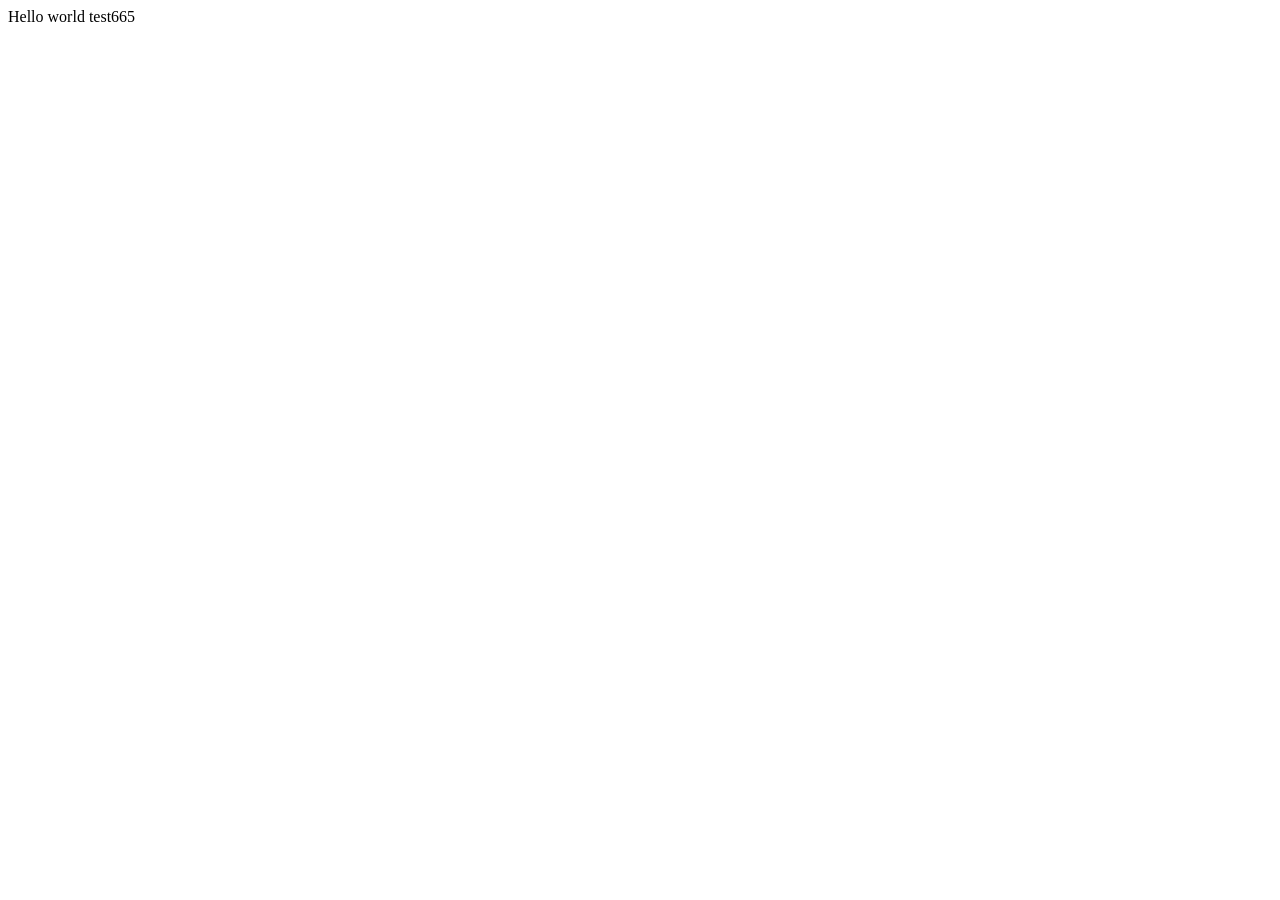
==== index.html @ 0ff73cf8 "Add files via upload initial commit" ====
<!DOCTYPE html>
<html>
  <head>
    <meta charset="utf-8">
    <meta name="viewport" content="width=device-width">
    <title>replit</title>
    <link href="style.css" rel="stylesheet" type="text/css" />
  </head>
  <body>
    Hello world test665
    <script src="script.js">--</smhcript>
  </body>
</html>
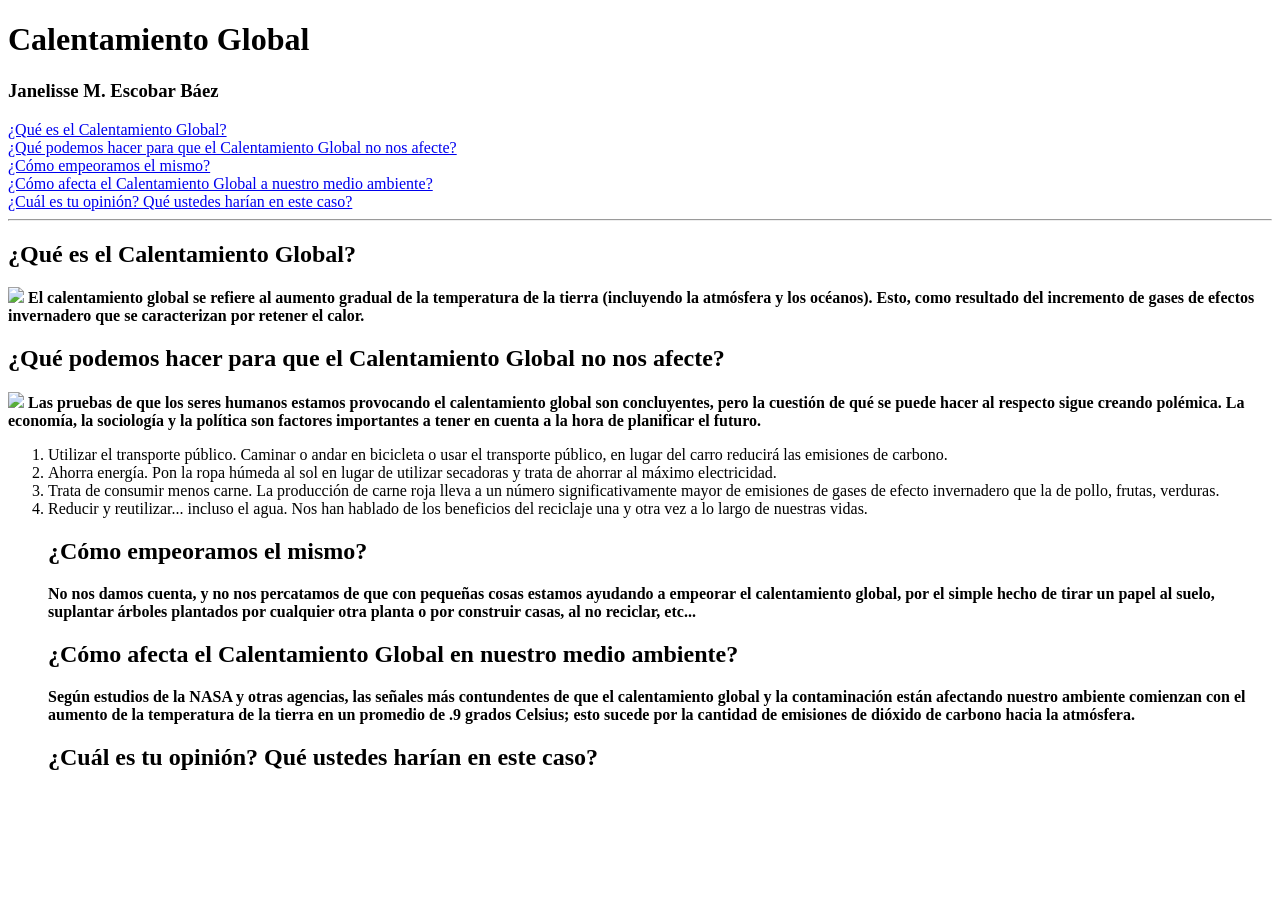
==== commit 415f6324: "Add files via upload my nuevo index.html" ====
--- a/index.html
+++ b/index.html
@@ -1,13 +1,57 @@
 <!DOCTYPE html>
 <html>
-  <head>
-    <meta charset="utf-8">
-    <meta name="viewport" content="width=device-width">
-    <title>replit</title>
-    <link href="style.css" rel="stylesheet" type="text/css" />
-  </head>
-  <body>
-    Hello world test665
-    <script src="script.js">--</smhcript>
-  </body>
+
+<head>
+  <meta charset="utf-8">
+  <meta name="viewport" content="width=device-width">
+  <title>Calentamiento Global</title>
+  <link href="style.css" rel="stylesheet" type="text/css" />
+</head>
+
+<body>
+
+
+<div class="Calentamiento Global">
+<h1>Calentamiento Global</h1>
+<h3>Janelisse M. Escobar Báez</h3>
+</div>
+<!-- Tal vez mueva esto hacia abajo debajo del HEADER, ya que estos son enlaces a diferentes áreas de la misma página.-->
+  <nav>
+  <!-- Creo que es posible que deba espaciar estos enlaces-->
+<a href=#1>¿Qué es el Calentamiento Global? </a>
+  <br>
+<a href=#2> ¿Qué podemos hacer para que el Calentamiento Global no nos afecte? </a>
+  <br>
+<a href=#3> ¿Cómo empeoramos el mismo? </a>
+  <br>
+<a href=#4> ¿Cómo afecta el Calentamiento Global a nuestro medio ambiente? </a>
+  <br>
+<a href=#5> ¿Cuál es tu opinión? Qué ustedes harían en este caso? </a>
+  <br>
+</nav>
+<hr>
+<div class="contenido">
+<a id="1"> <h2> ¿Qué es el Calentamiento Global? </h2>
+  <img src="https://cdn.bioguia.com/embed/a58fa7f2b536355d3e9ca8018d3f8a5b44db27a1559568925/calentamiento-global-que-es-afecta-hacer-revertirlo.jpg?imagick=1&size=1000"
+  <p> <strong>El calentamiento global se refiere al aumento gradual de la temperatura de la tierra (incluyendo la atmósfera y los océanos). Esto, como resultado del incremento de gases de efectos invernadero que se caracterizan por retener el calor.</strong></p>
+
+<a id="2"> <h2> ¿Qué podemos hacer para que el Calentamiento Global no nos afecte? </h2>
+  <img src="https://th.bing.com/th/id/R.8f396e6a97811b63ac24b65e890a0126?rik=O6inj3CMusKaqA&riu=http%3a%2f%2fdrfeliz.com%2fimages%2f2016%2f07%2fcalentamiento-global.jpg&ehk=5K73DHJo%2f8G4H%2fbCd%2f%2bhgDTLCOWb2vCeexA3lzVlu3M%3d&risl=&pid=ImgRaw&r="
+  <p> <strong>Las pruebas de que los seres humanos estamos provocando el calentamiento global son concluyentes, pero la cuestión de qué se puede hacer al respecto sigue creando polémica. La economía, la sociología y la política son factores importantes a tener en cuenta a la hora de planificar el futuro.</strong></p>
+  <ol>
+  <li>Utilizar el transporte público. Caminar o andar en bicicleta o usar el transporte público, en lugar del carro reducirá las emisiones de carbono.</li>
+  <li>Ahorra energía. Pon la ropa húmeda al sol en lugar de utilizar secadoras y trata de ahorrar al máximo electricidad.</li>
+  <li>Trata de consumir menos carne. La producción de carne roja lleva a un número significativamente mayor de emisiones de gases de efecto invernadero que la de pollo, frutas, verduras.</li>
+    <li>Reducir y reutilizar... incluso el agua. Nos han hablado de los beneficios del reciclaje una y otra vez a lo largo de nuestras vidas.</li>
+
+<a id="3"> <h2> ¿Cómo empeoramos el mismo? </h2>
+ <p> <strong>No nos damos cuenta, y no nos percatamos de que con pequeñas cosas estamos ayudando a empeorar el calentamiento global, por el simple hecho de tirar un papel al suelo, suplantar árboles plantados por cualquier otra planta o por construir casas, al no reciclar, etc...</strong></p>
+
+<a id="4"> <h2> ¿Cómo afecta el Calentamiento Global en nuestro medio ambiente? </h2>
+ <p> <strong>Según estudios de la NASA y otras agencias, las señales más contundentes de que el calentamiento global y la contaminación están afectando nuestro ambiente comienzan con el aumento de la temperatura de la tierra en un promedio de .9 grados Celsius; esto sucede por la cantidad de emisiones de dióxido de carbono hacia la atmósfera.</strong></p>
+
+<a id="5"> <h2> ¿Cuál es tu opinión? Qué ustedes harían en este caso? </h2>
+    
+</body>
+
 </html>
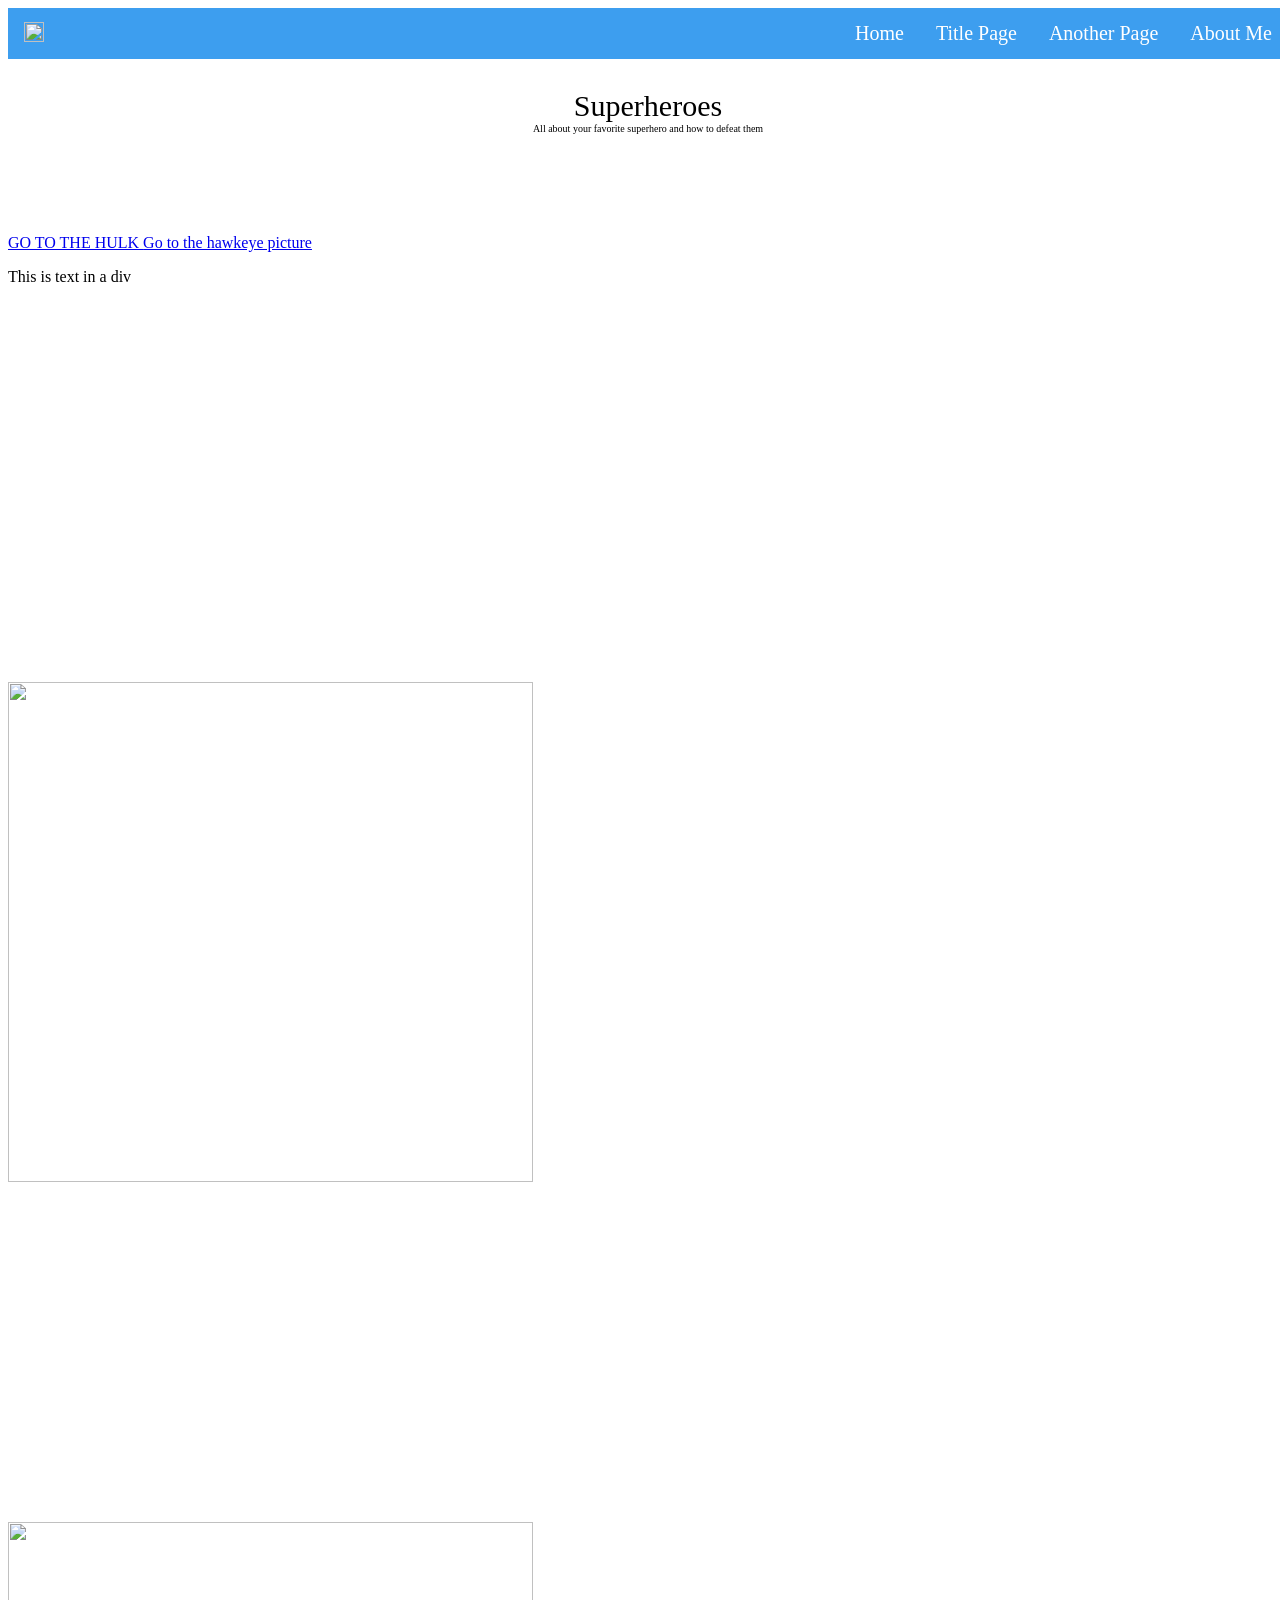
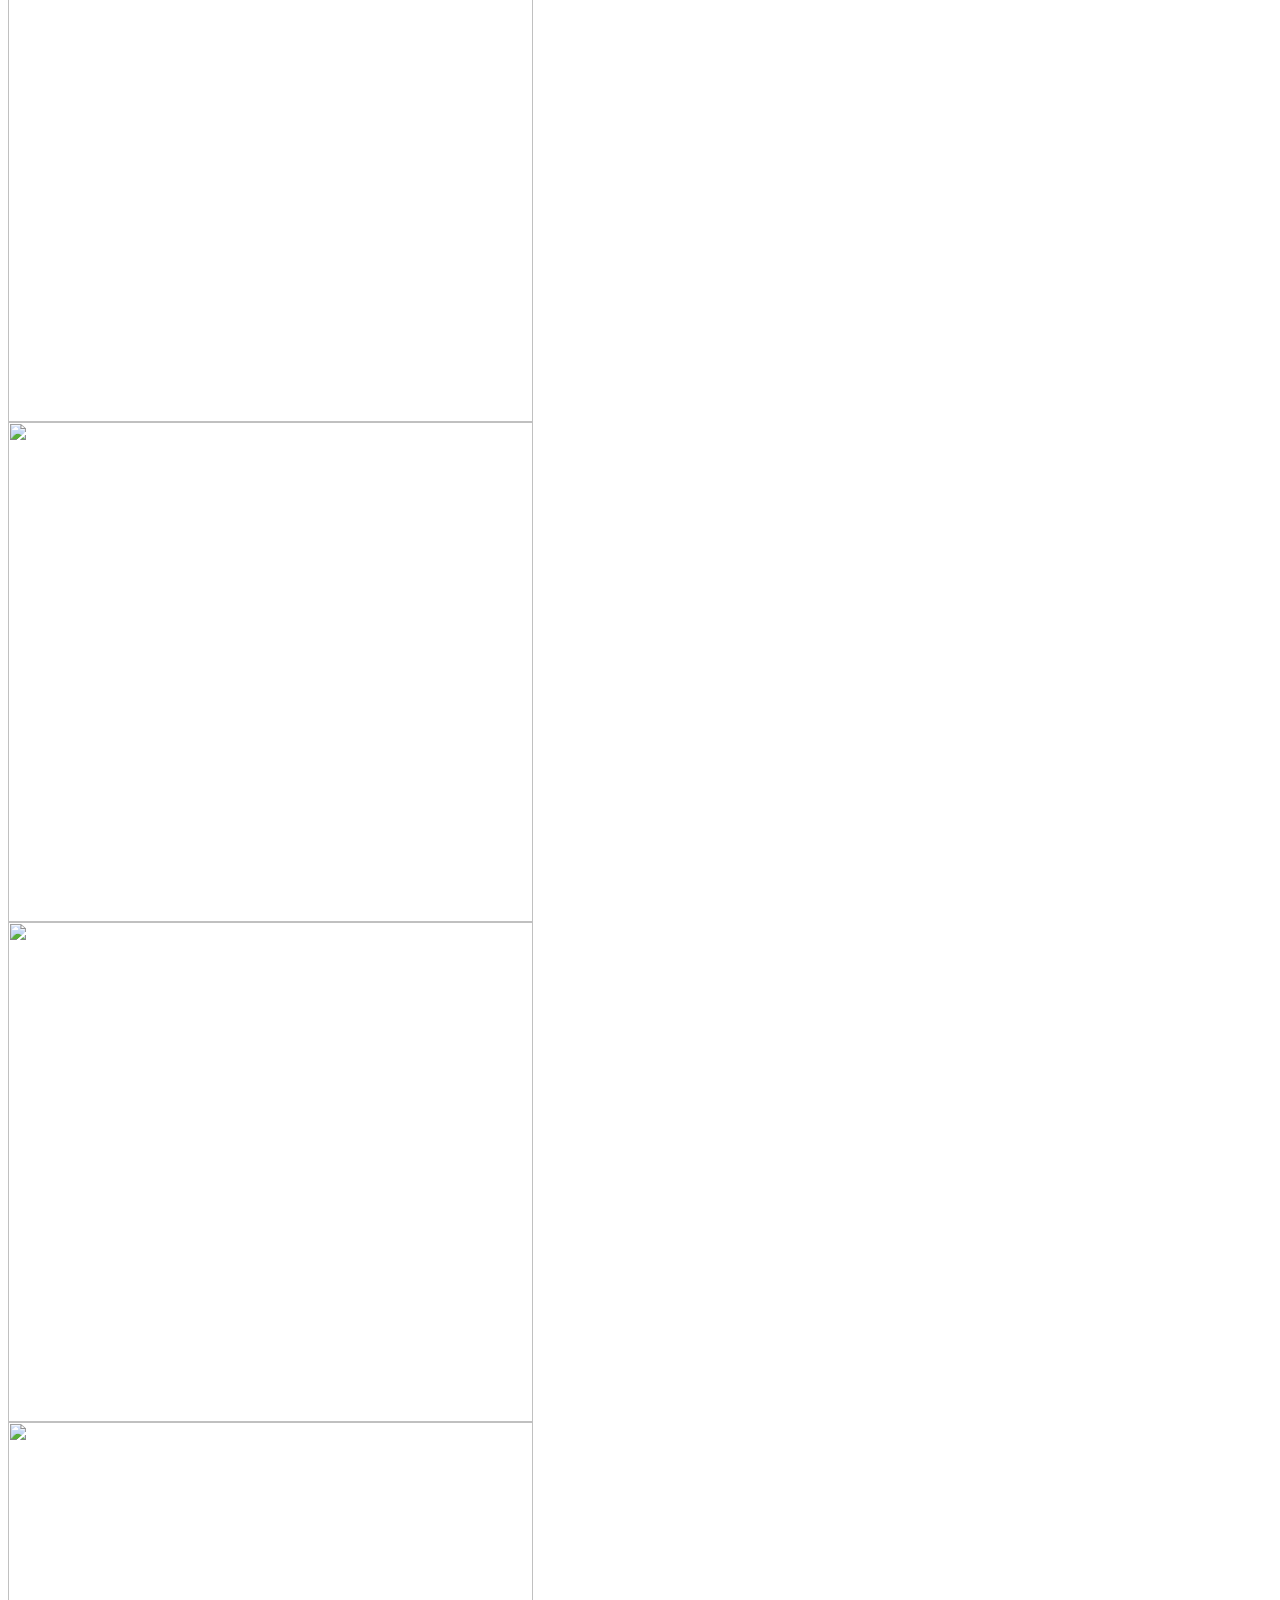
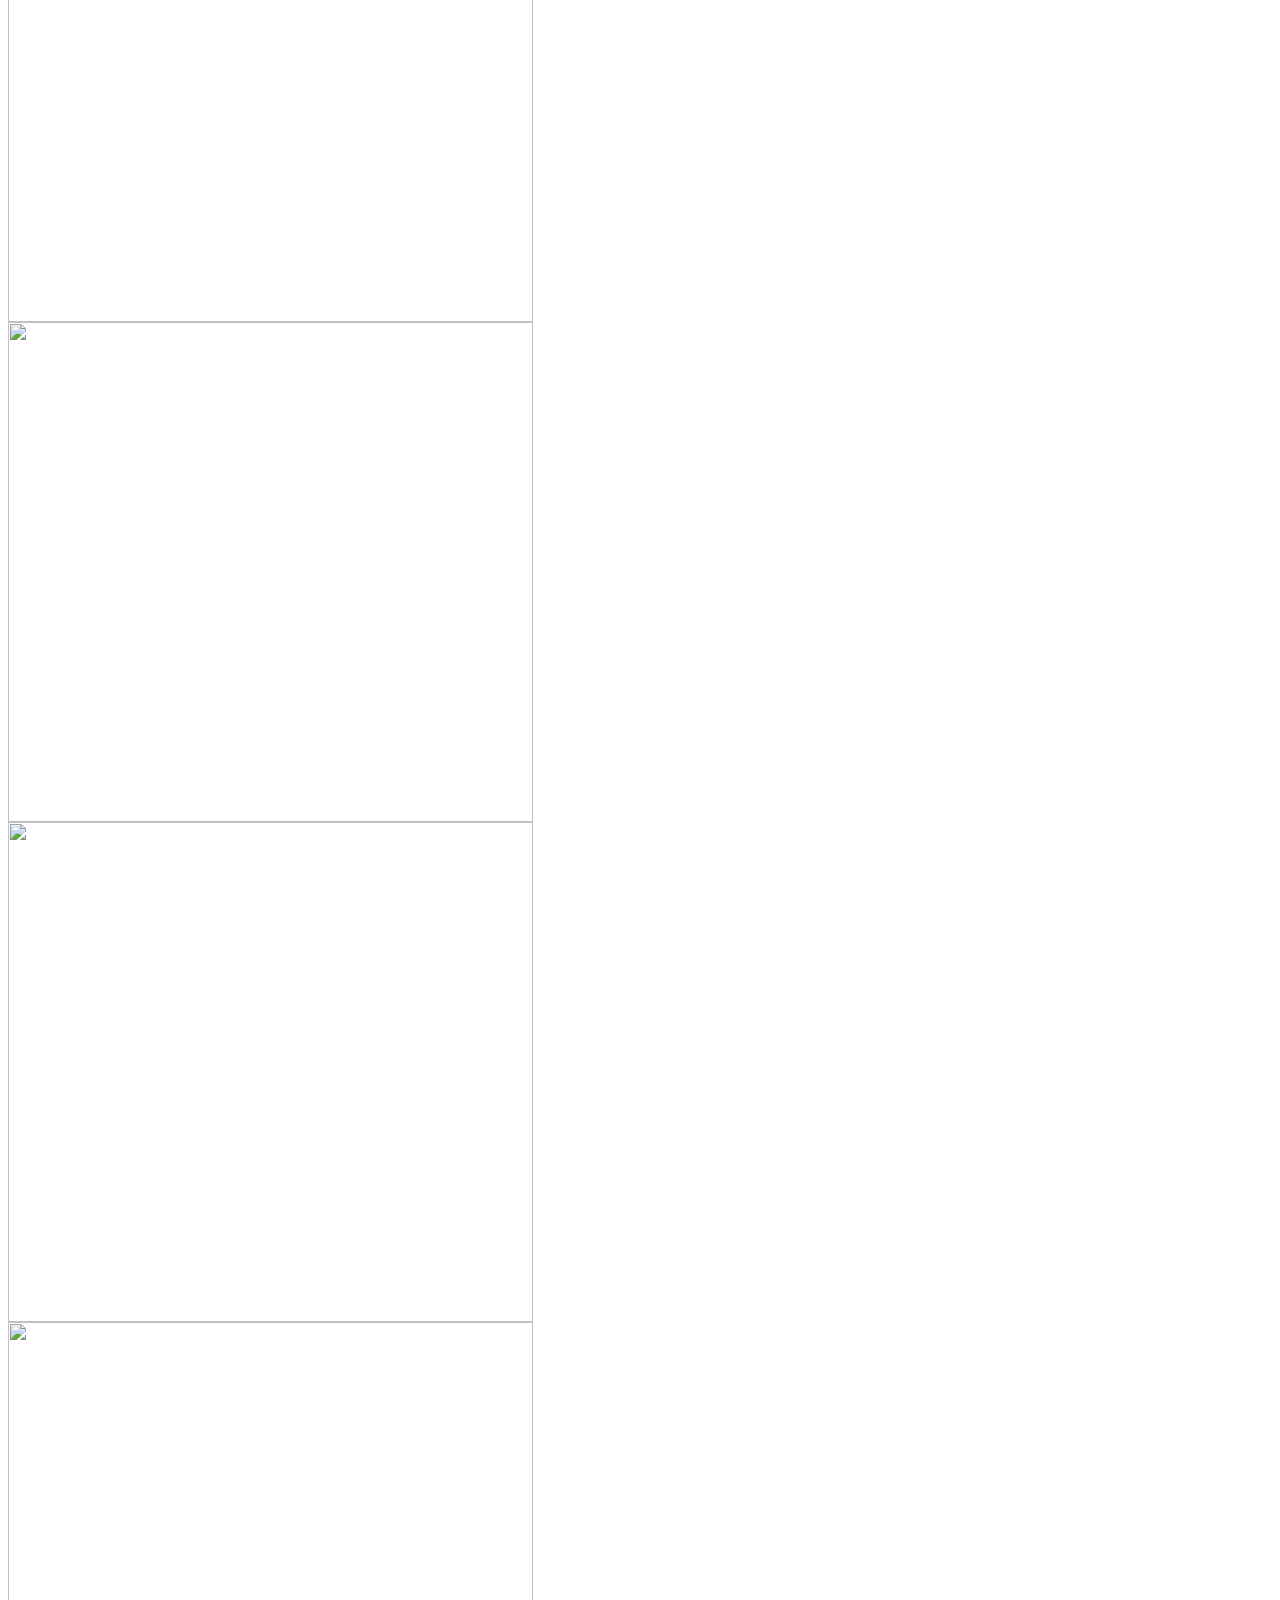
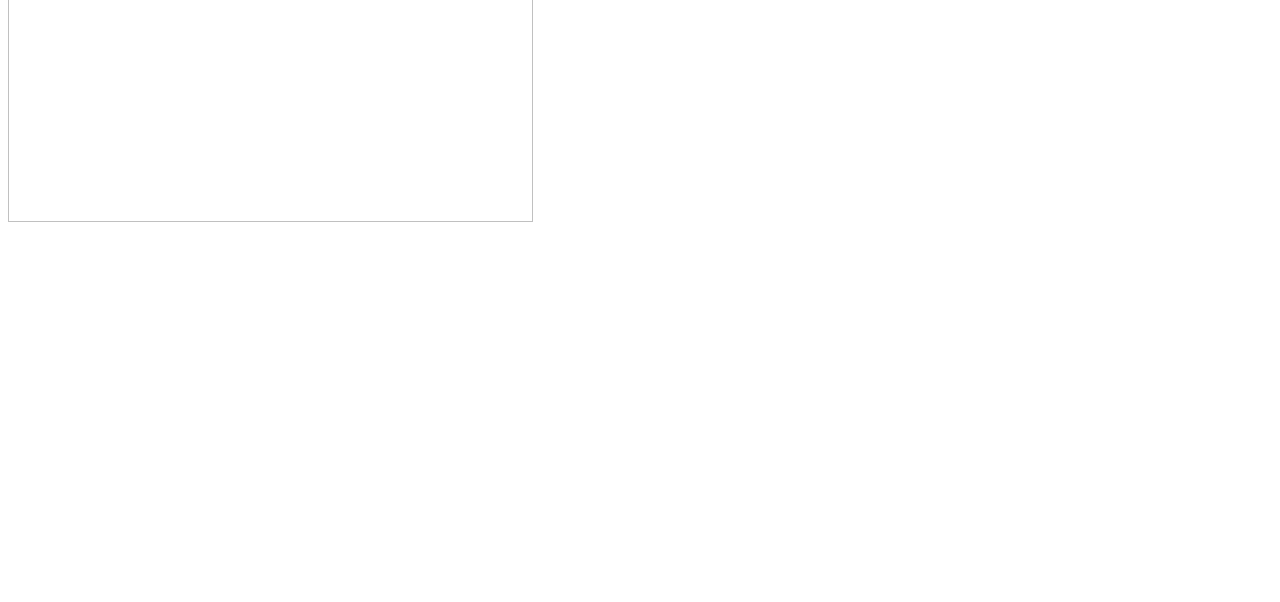
==== commit b288c4e0: "Add files via upload Files for updated website. Created it to become superhero" ====
--- a/index.html
+++ b/index.html
@@ -1,57 +1,172 @@
-<!DOCTYPE html>
 <html>
 
+
+  
 <head>
-  <meta charset="utf-8">
-  <meta name="viewport" content="width=device-width">
-  <title>Calentamiento Global</title>
+  <title>Superheroes</title>
   <link href="style.css" rel="stylesheet" type="text/css" />
+  
+  <link rel="icon" type="image/x-icon" href="zeb.jpg">
+  
 </head>
+<style>
+@-webkit-keyframes fade-in-up {
+  0% {
+    opacity: 0;
+  }
+  100% {
+    -webkit-transform: translateY(0);
+            transform: translateY(0);
+    opacity: 1;
+  }
+}
 
-<body>
+@keyframes fade-in-up {
+  0% {
+    opacity: 0;
+  }
+  100% {
+    -webkit-transform: translateY(0);
+            transform: translateY(0);
+    opacity: 1;
+  }
+}
+.video-wrap {
+  text-align: center;
+}
+
+.video iframe {
+  max-width: 100%;
+  max-height: 100%;
+}
+.video.stuck {
+  position: fixed;
+  bottom: 20px;
+  right: 20px;
+  -webkit-transform: translateY(100%);
+          transform: translateY(100%);
+  width: 260px;
+  height: 145px;
+  z-index:99999;
+  -webkit-animation: fade-in-up .25s ease forwards;
+          animation: fade-in-up .25s ease forwards;
+}
+
+</style>
+  <script src="https://code.jquery.com/jquery-3.3.1.js"> </script>
+<script>
+//<![CDATA[
+var $window = $(window);
+var $videoWrap = $('.video-wrap');
+var $video = $('.video');
+var videoHeight = $video.outerHeight();
+
+$window.on('scroll',  function() {
+  var windowScrollTop = $window.scrollTop();
+  var videoBottom = videoHeight + $videoWrap.offset().top;
+  
+  if (windowScrollTop > videoBottom) {
+    $videoWrap.height(videoHeight);
+    $video.addClass('stuck');
+  } else {
+    $videoWrap.height('auto');
+    $video.removeClass('stuck');
+  }
+});
+//]]>
+</script>
+
+<div class="topnav">
+  <a href="index.html">
+    <img style="float: left; width:20px; height:20px;" src="lion.jpg" />
+  </a>
 
 
-<div class="Calentamiento Global">
-<h1>Calentamiento Global</h1>
-<h3>Janelisse M. Escobar Báez</h3>
+
+  
+  
+  <a href="https://HTMLPROJECTWednesday.joshholzhauser.repl.co/about.html" style="float: right;">About Me</a>
+
+  <a href="https://HTMLPROJECTWednesday.joshholzhauser.repl.co/superheroes/spiderman.html" style="float: right;">Another
+    Page </a>
+  <a href="https://htmlprojectwednesday.joshholzhauser.repl.co/superheroes/superman.html" style="float: right;">Title
+    Page</a>
+  <a href="https://HTMLPROJECTWednesday.joshholzhauser.repl.co/template.html" style="float: right;">Home</a>
 </div>
-<!-- Tal vez mueva esto hacia abajo debajo del HEADER, ya que estos son enlaces a diferentes áreas de la misma página.-->
-  <nav>
-  <!-- Creo que es posible que deba espaciar estos enlaces-->
-<a href=#1>¿Qué es el Calentamiento Global? </a>
-  <br>
-<a href=#2> ¿Qué podemos hacer para que el Calentamiento Global no nos afecte? </a>
-  <br>
-<a href=#3> ¿Cómo empeoramos el mismo? </a>
-  <br>
-<a href=#4> ¿Cómo afecta el Calentamiento Global a nuestro medio ambiente? </a>
-  <br>
-<a href=#5> ¿Cuál es tu opinión? Qué ustedes harían en este caso? </a>
-  <br>
-</nav>
-<hr>
-<div class="contenido">
-<a id="1"> <h2> ¿Qué es el Calentamiento Global? </h2>
-  <img src="https://cdn.bioguia.com/embed/a58fa7f2b536355d3e9ca8018d3f8a5b44db27a1559568925/calentamiento-global-que-es-afecta-hacer-revertirlo.jpg?imagick=1&size=1000"
-  <p> <strong>El calentamiento global se refiere al aumento gradual de la temperatura de la tierra (incluyendo la atmósfera y los océanos). Esto, como resultado del incremento de gases de efectos invernadero que se caracterizan por retener el calor.</strong></p>
 
-<a id="2"> <h2> ¿Qué podemos hacer para que el Calentamiento Global no nos afecte? </h2>
-  <img src="https://th.bing.com/th/id/R.8f396e6a97811b63ac24b65e890a0126?rik=O6inj3CMusKaqA&riu=http%3a%2f%2fdrfeliz.com%2fimages%2f2016%2f07%2fcalentamiento-global.jpg&ehk=5K73DHJo%2f8G4H%2fbCd%2f%2bhgDTLCOWb2vCeexA3lzVlu3M%3d&risl=&pid=ImgRaw&r="
-  <p> <strong>Las pruebas de que los seres humanos estamos provocando el calentamiento global son concluyentes, pero la cuestión de qué se puede hacer al respecto sigue creando polémica. La economía, la sociología y la política son factores importantes a tener en cuenta a la hora de planificar el futuro.</strong></p>
-  <ol>
-  <li>Utilizar el transporte público. Caminar o andar en bicicleta o usar el transporte público, en lugar del carro reducirá las emisiones de carbono.</li>
-  <li>Ahorra energía. Pon la ropa húmeda al sol en lugar de utilizar secadoras y trata de ahorrar al máximo electricidad.</li>
-  <li>Trata de consumir menos carne. La producción de carne roja lleva a un número significativamente mayor de emisiones de gases de efecto invernadero que la de pollo, frutas, verduras.</li>
-    <li>Reducir y reutilizar... incluso el agua. Nos han hablado de los beneficios del reciclaje una y otra vez a lo largo de nuestras vidas.</li>
+<!-- header for superheroes -->
+<p style="font-size:30px; text-align:center; margin-bottom:0px;"> Superheroes</p>
+<p style="font-size:10px; text-align:center; margin-top:0px; margin-bottom:100px;"> All about your favorite superhero
+  and how to defeat them</p>
 
-<a id="3"> <h2> ¿Cómo empeoramos el mismo? </h2>
- <p> <strong>No nos damos cuenta, y no nos percatamos de que con pequeñas cosas estamos ayudando a empeorar el calentamiento global, por el simple hecho de tirar un papel al suelo, suplantar árboles plantados por cualquier otra planta o por construir casas, al no reciclar, etc...</strong></p>
+<a href="#gotohulk">
+  GO TO THE HULK
+</a>
 
-<a id="4"> <h2> ¿Cómo afecta el Calentamiento Global en nuestro medio ambiente? </h2>
- <p> <strong>Según estudios de la NASA y otras agencias, las señales más contundentes de que el calentamiento global y la contaminación están afectando nuestro ambiente comienzan con el aumento de la temperatura de la tierra en un promedio de .9 grados Celsius; esto sucede por la cantidad de emisiones de dióxido de carbono hacia la atmósfera.</strong></p>
+<a href="#hawkeyepicture">
+  Go to the hawkeye picture
+</a>
 
-<a id="5"> <h2> ¿Cuál es tu opinión? Qué ustedes harían en este caso? </h2>
+  <div>
+
+<div>
+  <p> This is text in a div</p>
+  </div>
+
+
     
-</body>
+<iframe style="border-radius:12px" src="https://open.spotify.com/embed/playlist/37i9dQZF1EtiyAK6SXzo67?utm_source=generator" width="100%" height="380" frameBorder="0" allowfullscreen="" allow="autoplay; clipboard-write; encrypted-media; fullscreen; picture-in-picture"></iframe>
+
+    
+    
+<!-- spiderman -->
+<a href="superheroes/spiderman.html">
+
+  <img src="https://cdn1-www.superherohype.com/assets/uploads/2020/07/Spider-Man-Origins-and-Evolutions-featured.jpg">
+
+</a>
+
+      <!-- The YouTube video -->
+    <div class="video-wrap">
+    <div class="video">
+      <iframe width="600" height="340" src="https://www.youtube.com/embed/dPyZ5Noum9g" frameborder="0" gesture="media" allowfullscreen></iframe>
+    </div>
+  </div>
+</div>
+
+<!-- superman -->
+<a href="https://HTMLPROJECTWednesday.joshholzhauser.repl.co/superheroes/superman.html">
+
+  <img src="https://tvseriesfinale.com/wp-content/uploads/2016/09/spg202a_0169b.jpg">
+</a>
+<br>
+<!-- flash -->
+<img src="https://encrypted-tbn0.gstatic.com/images?q=tbn:ANd9GcSGb7Q1Dp9-f9L_Zy9glItPEbZkzP7knzYytA&usqp=CAU">
+<br>
+
+<!-- iron man -->
+<img id="topofpage"
+  src="https://static.wikia.nocookie.net/marveldatabase/images/0/0a/Iron_Man_Vol_6_1_Brooks_Variant_Textless.jpg">
+<br>
+
+<!-- hulk -->
+<img id="gotohulk"
+  src="https://static1.srcdn.com/wordpress/wp-content/uploads/2022/02/Hulk-Marvel-Comics-Destroy-Earth.jpg">
+<br>
+<!-- black panther -->
+<img
+  src="https://cdn.vox-cdn.com/thumbor/wBmruOacepVJ2QMLF4YELZwuC5A=/1400x788/filters:format(jpeg)/cdn.vox-cdn.com/uploads/chorus_asset/file/10225637/black_panther.jpg">
+
+<br>
+<!-- hawkeye -->
+<img id="hawkeyepicture" src="https://upload.wikimedia.org/wikipedia/en/9/99/Hawkeye_%28Clinton_Barton%29.png">
+<br>
+<!-- wonderwoman -->
+<img
+  src="https://www.dccomics.com/sites/default/files/GalleryComics_2019121825__0003_WW_Cv83_5df854f9d89f04.69140774.jpg">
+<br>
+  </div>
+
+ <iframe style="border-radius:12px" src="https://open.spotify.com/embed/playlist/37i9dQZF1EtiyAK6SXzo67?utm_source=generator&theme=0" width="100%" height="380" frameBorder="0" allowfullscreen="" allow="autoplay; clipboard-write; encrypted-media; fullscreen; picture-in-picture"></iframe>
 
 </html>
--- a/style.css
+++ b/style.css
@@ -0,0 +1,97 @@
+@font-face {
+  font-family: CustomFont;
+  src: url(Malabo-Regular.ttf);
+}
+
+@font-face{
+  font-family:NocturaSans;
+  src: url(NocturaSans.otf);
+  
+}
+
+@font-face{
+  font-family:superherofont;
+  src: url(super.ttf);
+  
+}
+
+@font-face{
+  font-family:superFont2;
+  src: url(Gameplay.ttf);
+  
+}
+
+html, body {
+  height: 100%;
+  width: 100%;
+}
+
+.sharkyText {
+font-size:40px;
+  
+}
+
+
+
+p {
+font-family:superFont2;
+  
+}
+
+.zebraClass {
+  width:100px;
+  height:80px;
+  display: block;
+  margin-left: auto;
+  margin-right: auto;
+}
+/* your comment */
+.backgroundDIV{background-color:#f9f79b;}
+
+.vl {
+  border-left: 6px solid green;
+  height: 100px;
+  position: absolute;
+  left: 50%;
+  margin-left: -3px;
+  top: 0;
+}
+
+
+img{
+  width: 525px;
+  height: 500px;
+  
+}
+
+/* Add a black background color to the top navigation */
+.topnav {
+  background-color: #3d9eef;
+  overflow: hidden;
+   
+  
+}
+
+/* Style the links inside the navigation bar */
+.topnav a {
+  float: left;
+  padding: 14px 16px;
+  font-size: 20px;
+  font-family:superFont2;
+  color:white;
+  text-decoration:none;
+  
+}
+
+/* Change the color of links on hover */
+.topnav a:hover {
+  background-color: #ddd;
+  color: black;
+}
+
+/* Add a color to the active/current link */
+.topnav a.active {
+  background-color: #183e96;
+  color: white;
+}
+
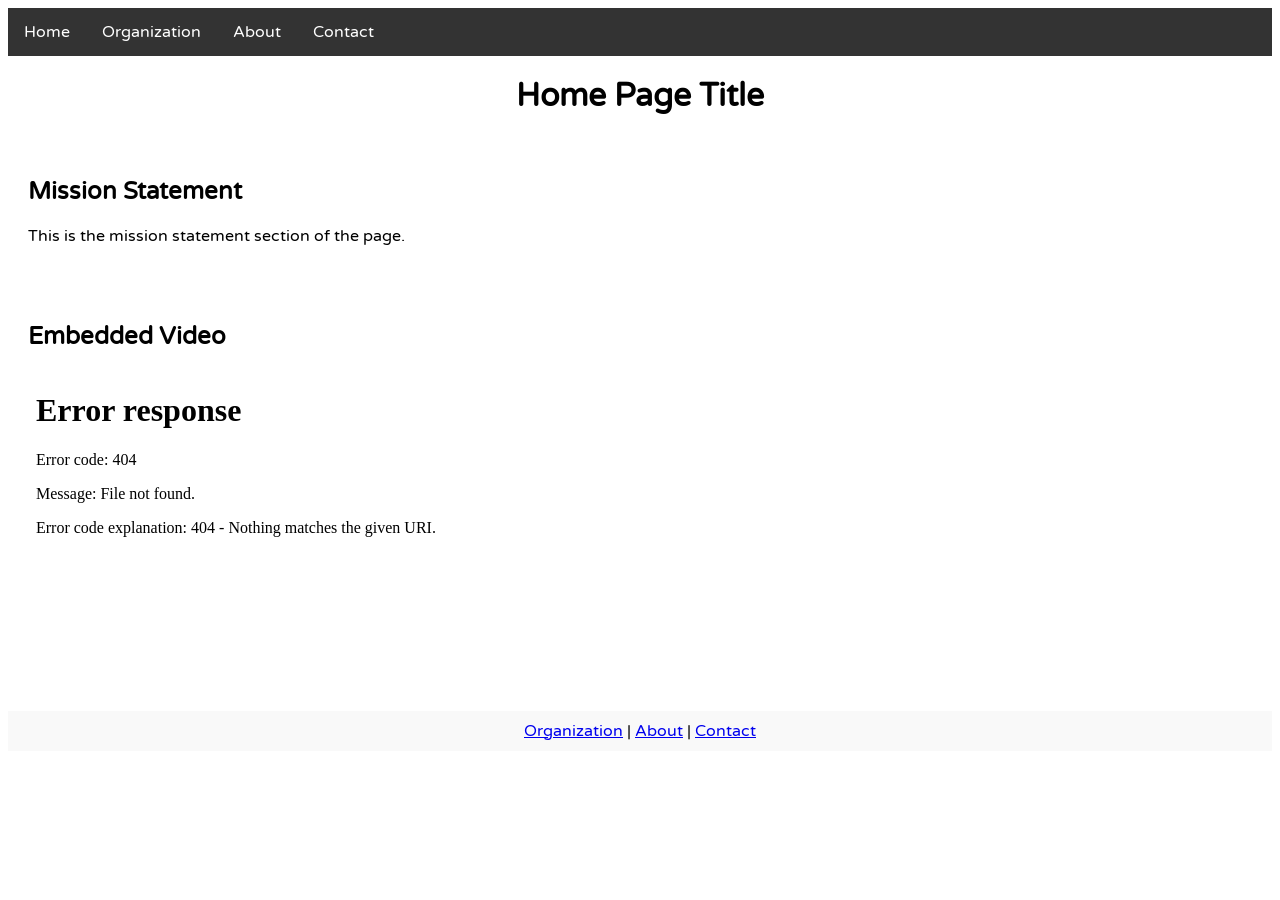
==== commit d9ac17b7: "My uploaded files from replit" ====
--- a/index.html
+++ b/index.html
@@ -1,172 +1,77 @@
+<!DOCTYPE html>
 <html>
-
-
+<head> 
+  <!-- if you want to change the font you can update the href link here to your own font link-->
+  <link href="https://fonts.googleapis.com/css2?family=&family=Varela+Round&display=swap" rel="stylesheet">
+  <title>My HTML Page</title>
+  <style>
+    /* CSS for the horizontal navigation */
+    ul.navbar {
+      list-style-type: none;
+      margin: 0;
+      padding: 0;
+      overflow: hidden;
+      background-color: #333;
+    }
+    
+    ul.navbar li {
+      float: left;
+    }
+    
+    ul.navbar li a {
+      display: block;
+      color: white;
+      text-align: center;
+      padding: 14px 16px;
+      text-decoration: none;
+    }
+    
+    ul.navbar li a:hover {
+      background-color: #111;
+    }
+    
+    /* CSS for the header title */
+    h1 {
+      text-align: center;
+    }
+    
+    /* CSS for the sections */
+    section {
+      padding: 20px;
+    }
+    
+    /* CSS for the footer */
+    footer {
+      background-color: #f9f9f9;
+      padding: 10px;
+      text-align: center;
+    }
+  </style>
+</head>
+  <!-- if you want to change the font make sure to change the font family here AND update the <link> href with your font link -->
+<body style="font-family:'Varela Round'">
+  <ul class="navbar">
+    <li><a href="#">Home</a></li>
+    <li><a href="product.html">Organization</a></li>
+    <li><a href="#">About</a></li>
+    <li><a href="#">Contact</a></li>
+  </ul>
   
-<head>
-  <title>Superheroes</title>
-  <link href="style.css" rel="stylesheet" type="text/css" />
+  <h1>Home Page Title</h1>
   
-  <link rel="icon" type="image/x-icon" href="zeb.jpg">
+  <section>
+    <h2>Mission Statement</h2>
+    <p>This is the mission statement section of the page.</p>
+  </section>
   
-</head>
-<style>
-@-webkit-keyframes fade-in-up {
-  0% {
-    opacity: 0;
-  }
-  100% {
-    -webkit-transform: translateY(0);
-            transform: translateY(0);
-    opacity: 1;
-  }
-}
-
-@keyframes fade-in-up {
-  0% {
-    opacity: 0;
-  }
-  100% {
-    -webkit-transform: translateY(0);
-            transform: translateY(0);
-    opacity: 1;
-  }
-}
-.video-wrap {
-  text-align: center;
-}
-
-.video iframe {
-  max-width: 100%;
-  max-height: 100%;
-}
-.video.stuck {
-  position: fixed;
-  bottom: 20px;
-  right: 20px;
-  -webkit-transform: translateY(100%);
-          transform: translateY(100%);
-  width: 260px;
-  height: 145px;
-  z-index:99999;
-  -webkit-animation: fade-in-up .25s ease forwards;
-          animation: fade-in-up .25s ease forwards;
-}
-
-</style>
-  <script src="https://code.jquery.com/jquery-3.3.1.js"> </script>
-<script>
-//<![CDATA[
-var $window = $(window);
-var $videoWrap = $('.video-wrap');
-var $video = $('.video');
-var videoHeight = $video.outerHeight();
-
-$window.on('scroll',  function() {
-  var windowScrollTop = $window.scrollTop();
-  var videoBottom = videoHeight + $videoWrap.offset().top;
+  <section>
+    <h2>Embedded Video</h2>
+    <!-- Replace the "your-video-url" with the actual URL of the embedded video -->
+    <iframe width="560" height="315" src="your-video-url" frameborder="0" allowfullscreen></iframe>
+  </section>
   
-  if (windowScrollTop > videoBottom) {
-    $videoWrap.height(videoHeight);
-    $video.addClass('stuck');
-  } else {
-    $videoWrap.height('auto');
-    $video.removeClass('stuck');
-  }
-});
-//]]>
-</script>
-
-<div class="topnav">
-  <a href="index.html">
-    <img style="float: left; width:20px; height:20px;" src="lion.jpg" />
-  </a>
-
-
-
-  
-  
-  <a href="https://HTMLPROJECTWednesday.joshholzhauser.repl.co/about.html" style="float: right;">About Me</a>
-
-  <a href="https://HTMLPROJECTWednesday.joshholzhauser.repl.co/superheroes/spiderman.html" style="float: right;">Another
-    Page </a>
-  <a href="https://htmlprojectwednesday.joshholzhauser.repl.co/superheroes/superman.html" style="float: right;">Title
-    Page</a>
-  <a href="https://HTMLPROJECTWednesday.joshholzhauser.repl.co/template.html" style="float: right;">Home</a>
-</div>
-
-<!-- header for superheroes -->
-<p style="font-size:30px; text-align:center; margin-bottom:0px;"> Superheroes</p>
-<p style="font-size:10px; text-align:center; margin-top:0px; margin-bottom:100px;"> All about your favorite superhero
-  and how to defeat them</p>
-
-<a href="#gotohulk">
-  GO TO THE HULK
-</a>
-
-<a href="#hawkeyepicture">
-  Go to the hawkeye picture
-</a>
-
-  <div>
-
-<div>
-  <p> This is text in a div</p>
-  </div>
-
-
-    
-<iframe style="border-radius:12px" src="https://open.spotify.com/embed/playlist/37i9dQZF1EtiyAK6SXzo67?utm_source=generator" width="100%" height="380" frameBorder="0" allowfullscreen="" allow="autoplay; clipboard-write; encrypted-media; fullscreen; picture-in-picture"></iframe>
-
-    
-    
-<!-- spiderman -->
-<a href="superheroes/spiderman.html">
-
-  <img src="https://cdn1-www.superherohype.com/assets/uploads/2020/07/Spider-Man-Origins-and-Evolutions-featured.jpg">
-
-</a>
-
-      <!-- The YouTube video -->
-    <div class="video-wrap">
-    <div class="video">
-      <iframe width="600" height="340" src="https://www.youtube.com/embed/dPyZ5Noum9g" frameborder="0" gesture="media" allowfullscreen></iframe>
-    </div>
-  </div>
-</div>
-
-<!-- superman -->
-<a href="https://HTMLPROJECTWednesday.joshholzhauser.repl.co/superheroes/superman.html">
-
-  <img src="https://tvseriesfinale.com/wp-content/uploads/2016/09/spg202a_0169b.jpg">
-</a>
-<br>
-<!-- flash -->
-<img src="https://encrypted-tbn0.gstatic.com/images?q=tbn:ANd9GcSGb7Q1Dp9-f9L_Zy9glItPEbZkzP7knzYytA&usqp=CAU">
-<br>
-
-<!-- iron man -->
-<img id="topofpage"
-  src="https://static.wikia.nocookie.net/marveldatabase/images/0/0a/Iron_Man_Vol_6_1_Brooks_Variant_Textless.jpg">
-<br>
-
-<!-- hulk -->
-<img id="gotohulk"
-  src="https://static1.srcdn.com/wordpress/wp-content/uploads/2022/02/Hulk-Marvel-Comics-Destroy-Earth.jpg">
-<br>
-<!-- black panther -->
-<img
-  src="https://cdn.vox-cdn.com/thumbor/wBmruOacepVJ2QMLF4YELZwuC5A=/1400x788/filters:format(jpeg)/cdn.vox-cdn.com/uploads/chorus_asset/file/10225637/black_panther.jpg">
-
-<br>
-<!-- hawkeye -->
-<img id="hawkeyepicture" src="https://upload.wikimedia.org/wikipedia/en/9/99/Hawkeye_%28Clinton_Barton%29.png">
-<br>
-<!-- wonderwoman -->
-<img
-  src="https://www.dccomics.com/sites/default/files/GalleryComics_2019121825__0003_WW_Cv83_5df854f9d89f04.69140774.jpg">
-<br>
-  </div>
-
- <iframe style="border-radius:12px" src="https://open.spotify.com/embed/playlist/37i9dQZF1EtiyAK6SXzo67?utm_source=generator&theme=0" width="100%" height="380" frameBorder="0" allowfullscreen="" allow="autoplay; clipboard-write; encrypted-media; fullscreen; picture-in-picture"></iframe>
-
-</html>+  <footer>
+    <a href="#">Organization</a> | <a href="#">About</a> | <a href="#">Contact</a>
+  </footer>
+</body>
+</html>
